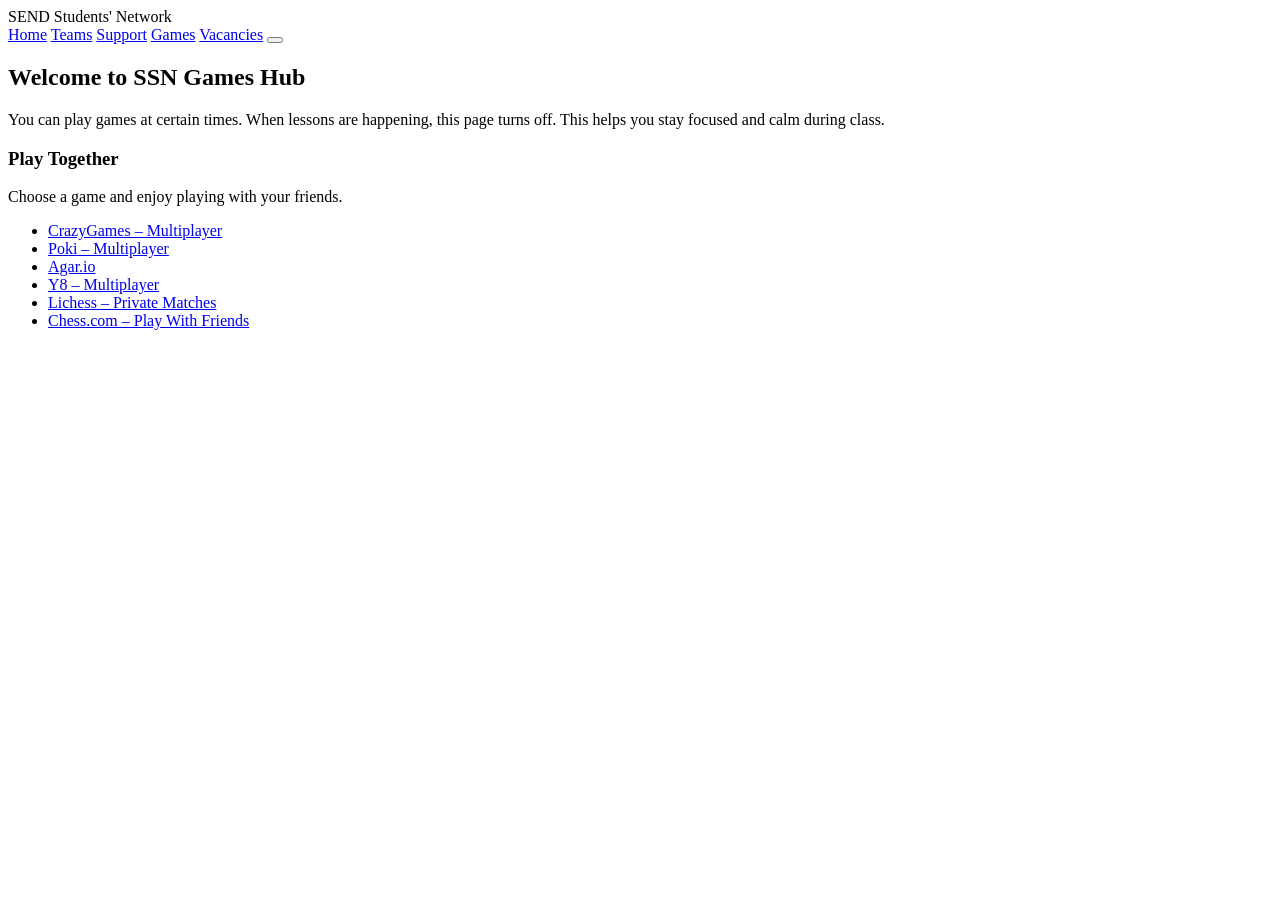
==== games.html @ be175627 "SEND Students' Network Updated the title and header to reflect the new branding for SEND Students' N" ====
<!DOCTYPE html>
<html lang="en">
<head>
    <meta charset="UTF-8">
    <meta name="viewport" content="width=device-width, initial-scale=1">
    <title>SEND Students' Network – Games</title>

    <link rel="stylesheet" href="css/styles.css">
    <script src="main.js" defer></script>
</head>

<body>

    <div class="header">SEND Students' Network</div>

    <nav>
        <a href="index.html">Home</a>
        <a href="msteams.html">Teams</a>
        <a href="support.html">Support</a>
        <a href="games.html">Games</a>
        <a href="vacancies.html">Vacancies</a>
        <button class="hamburger" aria-label="Open menu">
    <span></span>
    <span></span>
    <span></span>
</button>
    </nav>

    <section class="section parallax">
    <h2>Welcome to SSN Games Hub</h2>

    <div class="block">
        <p class="stagger-wide" style="transition-delay:0.2s">
You can play games at certain times.
When lessons are happening, this page turns off.
This helps you stay focused and calm during class.
        </p>
    </div>
</section>

    <!-- Games Section (Visible only during allowed times) -->
    <section id="gamesSection" class="section parallax">
        <h3>Play Together</h3>
 <p class="stagger-wide" style="transition-delay:0.2s">
Choose a game and enjoy playing with your friends.
        </p>
        <div class="block">
            <ul class="game-buttons">
                <li class="stagger-wide" style="transition-delay:0.2s"><a class="game-btn cg" href="https://www.crazygames.com/t/multiplayer" target="_blank">CrazyGames – Multiplayer</a></li>
                <li class="stagger-wide" style="transition-delay:0.3s"><a class="game-btn poki" href="https://poki.com/en/multiplayer" target="_blank">Poki – Multiplayer</a></li>
                <li class="stagger-wide" style="transition-delay:0.4s"><a class="game-btn agar" href="https://agar.io" target="_blank">Agar.io</a></li>
                <li class="stagger-wide" style="transition-delay:0.5s"><a class="game-btn y8" href="https://y8.com/tags/multiplayer" target="_blank">Y8 – Multiplayer</a></li>
                <li class="stagger-wide" style="transition-delay:0.6s"><a class="game-btn lichess" href="https://lichess.org" target="_blank">Lichess – Private Matches</a></li>
                <li class="stagger-wide" style="transition-delay:0.7s"><a class="game-btn chess" href="https://www.chess.com/play" target="_blank">Chess.com – Play With Friends</a></li>
            </ul>
        </div>
    </section>

    <section id="blockedMessage" class="section parallax" style="display:none;">
        <h3 class="section-title typing-wide">Games Unavailable</h3>

        <div class="block">
            <p class="stagger-wide" style="transition-delay:0.2s">The games page is only available at:</p>

            <ul>
                <li class="stagger-wide" style="transition-delay:0.4s">Before 9:00 AM</li>
                <li class="stagger-wide" style="transition-delay:0.6s">12:00 PM – 1:00 PM</li>
                <li class="stagger-wide" style="transition-delay:0.8s">After 4:00 PM</li>
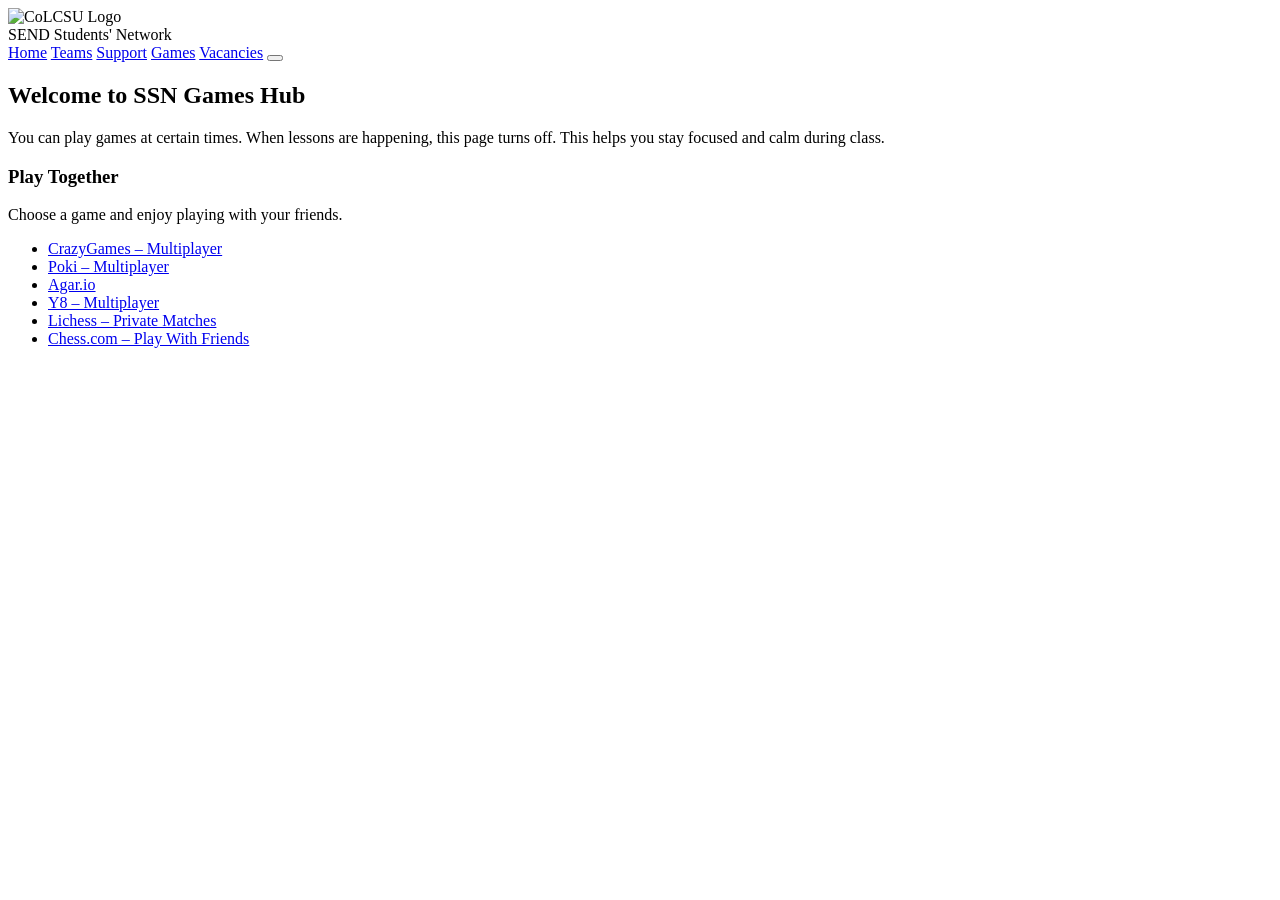
==== commit e57a47bb: "Restore games.html with additional logo section" ====
--- a/games.html
+++ b/games.html
@@ -10,6 +10,11 @@
 </head>
 
 <body>
+
+    <!-- Students' Union Logo -->
+<div class="colcsu-logo-container">
+    <img src="CoLCSU.png" alt="CoLCSU Logo" class="colcsu-logo">
+</div>
 
     <div class="header">SEND Students' Network</div>
 
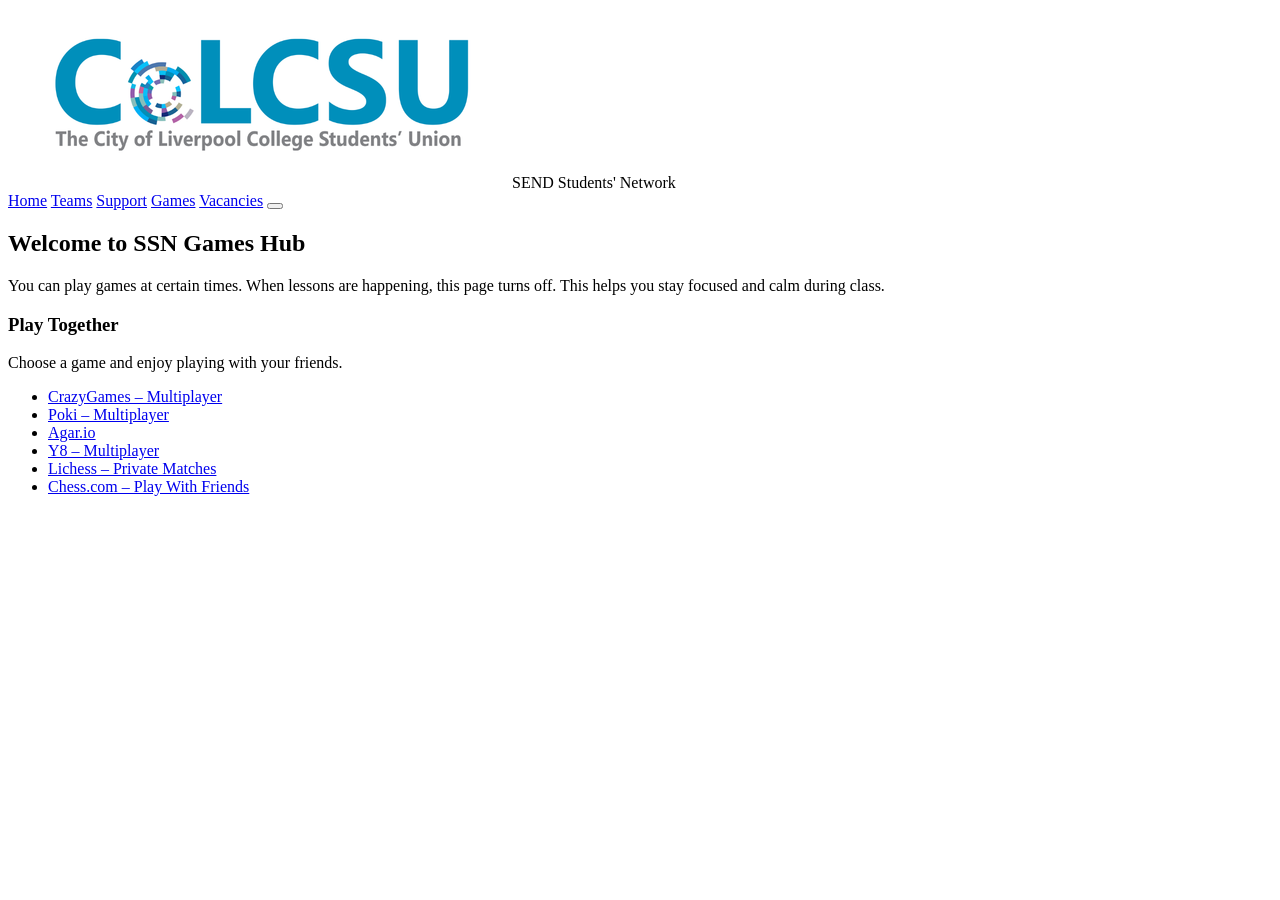
==== commit 74d3932b: "Restore games.html to original version Restored the games.html file to its original state, including" ====
--- a/games.html
+++ b/games.html
@@ -11,12 +11,11 @@
 
 <body>
 
-    <!-- Students' Union Logo -->
-<div class="colcsu-logo-container">
-    <img src="CoLCSU.png" alt="CoLCSU Logo" class="colcsu-logo">
-</div>
-
-    <div class="header">SEND Students' Network</div>
+   <!-- Header -->
+    <div class="header">
+        <img src="CoLCSU.png" alt="CoLCSU Logo" class="colcsu-logo">
+        SEND Students' Network
+    </div>
 
     <nav>
         <a href="index.html">Home</a>
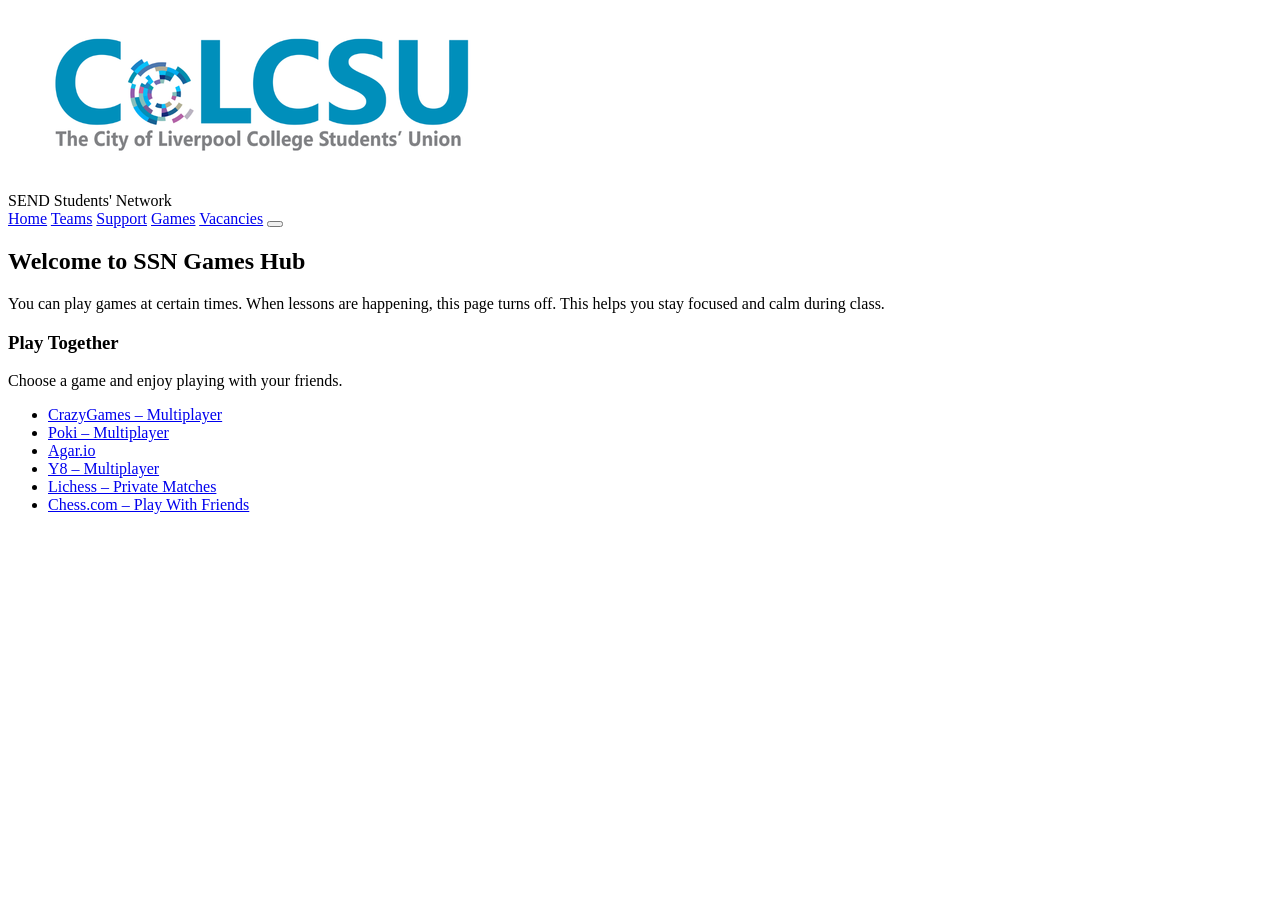
==== commit 6b0ce19d: "Refactor games.html structure and add logo container" ====
--- a/games.html
+++ b/games.html
@@ -11,11 +11,15 @@
 
 <body>
 
-   <!-- Header -->
-    <div class="header">
-        <img src="CoLCSU.png" alt="CoLCSU Logo" class="colcsu-logo">
-        SEND Students' Network
-    </div>
+   <!-- Logo ABOVE the header -->
+<div class="colcsu-logo-container">
+    <img src="CoLCSU.png" alt="CoLCSU Logo" class="colcsu-logo">
+</div>
+
+<!-- Header text ONLY -->
+<div class="header">
+    SEND Students' Network
+</div>
 
     <nav>
         <a href="index.html">Home</a>
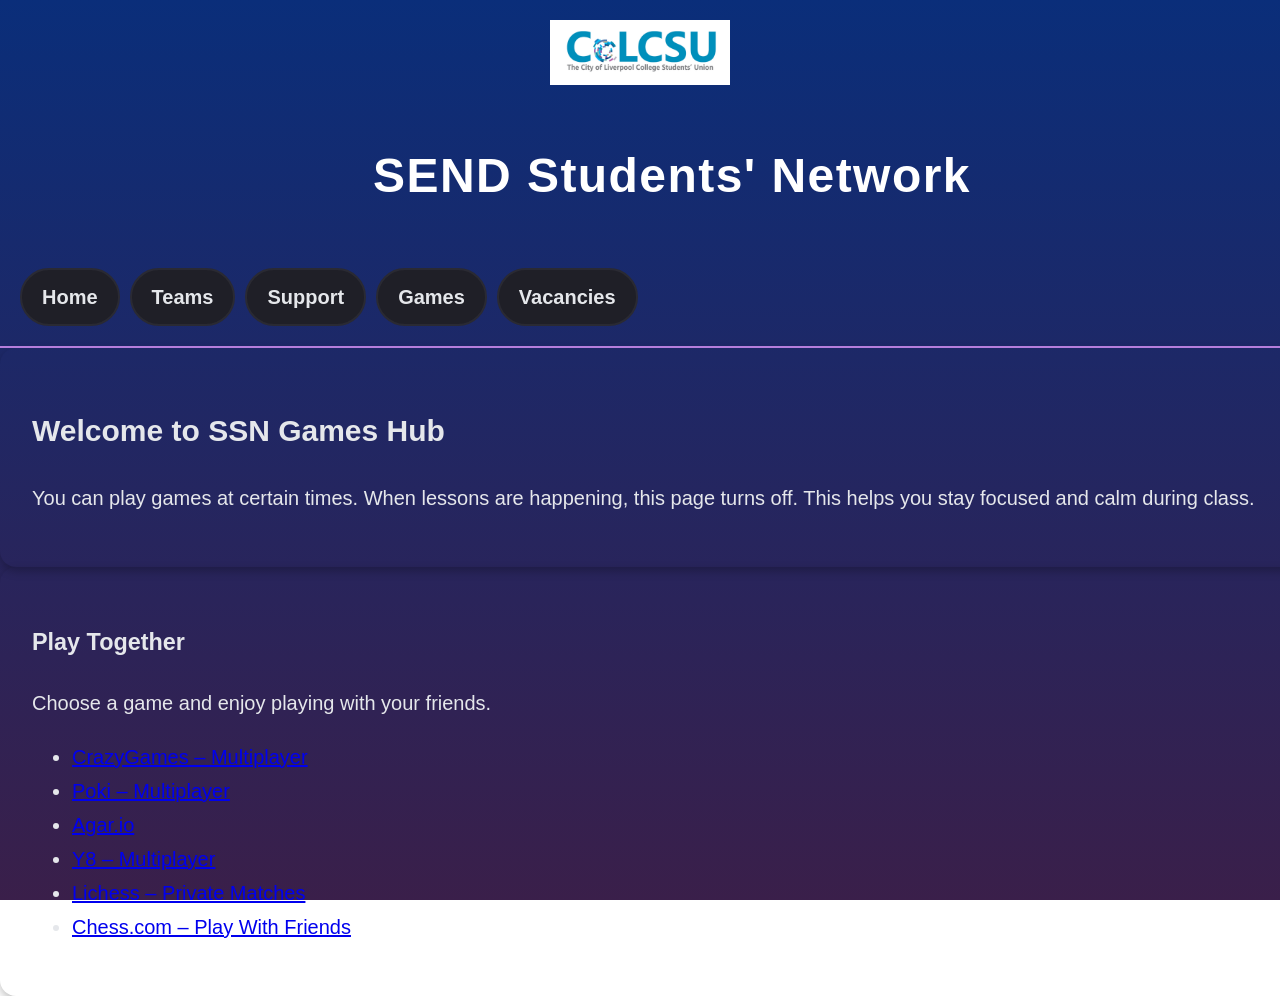
==== commit 0cb31e56: "Fix HTML encoding issues in games.html" ====
--- a/games.html
+++ b/games.html
@@ -5,13 +5,13 @@
     <meta name="viewport" content="width=device-width, initial-scale=1">
     <title>SEND Students' Network – Games</title>
 
-    <link rel="stylesheet" href="css/styles.css">
+    <link rel="stylesheet" href="styles.css">
     <script src="main.js" defer></script>
 </head>
 
 <body>
 
-   <!-- Logo ABOVE the header -->
+<!-- Logo ABOVE the header -->
 <div class="colcsu-logo-container">
     <img src="CoLCSU.png" alt="CoLCSU Logo" class="colcsu-logo">
 </div>
@@ -21,56 +21,85 @@
     SEND Students' Network
 </div>
 
-    <nav>
-        <a href="index.html">Home</a>
-        <a href="msteams.html">Teams</a>
-        <a href="support.html">Support</a>
-        <a href="games.html">Games</a>
-        <a href="vacancies.html">Vacancies</a>
-        <button class="hamburger" aria-label="Open menu">
-    <span></span>
-    <span></span>
-    <span></span>
-</button>
-    </nav>
+<nav>
+    <a href="index.html">Home</a>
+    <a href="msteams.html">Teams</a>
+    <a href="support.html">Support</a>
+    <a href="games.html">Games</a>
+    <a href="vacancies.html">Vacancies</a>
 
-    <section class="section parallax">
+    <button class="hamburger" aria-label="Open menu">
+        <span></span>
+        <span></span>
+        <span></span>
+    </button>
+</nav>
+
+<section class="section parallax">
     <h2>Welcome to SSN Games Hub</h2>
 
     <div class="block">
         <p class="stagger-wide" style="transition-delay:0.2s">
-You can play games at certain times.
-When lessons are happening, this page turns off.
-This helps you stay focused and calm during class.
+            You can play games at certain times.
+            When lessons are happening, this page turns off.
+            This helps you stay focused and calm during class.
         </p>
     </div>
 </section>
 
-    <!-- Games Section (Visible only during allowed times) -->
-    <section id="gamesSection" class="section parallax">
-        <h3>Play Together</h3>
- <p class="stagger-wide" style="transition-delay:0.2s">
-Choose a game and enjoy playing with your friends.
+<!-- Games Section (Visible only during allowed times) -->
+<section id="gamesSection" class="section parallax">
+    <h3>Play Together</h3>
+
+    <p class="stagger-wide" style="transition-delay:0.2s">
+        Choose a game and enjoy playing with your friends.
+    </p>
+
+    <div class="block">
+        <ul class="game-buttons">
+            <li class="stagger-wide" style="transition-delay:0.2s">
+                <a class="game-btn cg" href="https://www.crazygames.com/t/multiplayer" target="_blank">CrazyGames – Multiplayer</a>
+            </li>
+
+            <li class="stagger-wide" style="transition-delay:0.3s">
+                <a class="game-btn poki" href="https://poki.com/en/multiplayer" target="_blank">Poki – Multiplayer</a>
+            </li>
+
+            <li class="stagger-wide" style="transition-delay:0.4s">
+                <a class="game-btn agar" href="https://agar.io" target="_blank">Agar.io</a>
+            </li>
+
+            <li class="stagger-wide" style="transition-delay:0.5s">
+                <a class="game-btn y8" href="https://y8.com/tags/multiplayer" target="_blank">Y8 – Multiplayer</a>
+            </li>
+
+            <li class="stagger-wide" style="transition-delay:0.6s">
+                <a class="game-btn lichess" href="https://lichess.org" target="_blank">Lichess – Private Matches</a>
+            </li>
+
+            <li class="stagger-wide" style="transition-delay:0.7s">
+                <a class="game-btn chess" href="https://www.chess.com/play" target="_blank">Chess.com – Play With Friends</a>
+            </li>
+        </ul>
+    </div>
+</section>
+
+<!-- Blocked Message -->
+<section id="blockedMessage" class="section parallax" style="display:none;">
+    <h3 class="section-title typing-wide">Games Unavailable</h3>
+
+    <div class="block">
+        <p class="stagger-wide" style="transition-delay:0.2s">
+            The games page is only available at:
         </p>
-        <div class="block">
-            <ul class="game-buttons">
-                <li class="stagger-wide" style="transition-delay:0.2s"><a class="game-btn cg" href="https://www.crazygames.com/t/multiplayer" target="_blank">CrazyGames – Multiplayer</a></li>
-                <li class="stagger-wide" style="transition-delay:0.3s"><a class="game-btn poki" href="https://poki.com/en/multiplayer" target="_blank">Poki – Multiplayer</a></li>
-                <li class="stagger-wide" style="transition-delay:0.4s"><a class="game-btn agar" href="https://agar.io" target="_blank">Agar.io</a></li>
-                <li class="stagger-wide" style="transition-delay:0.5s"><a class="game-btn y8" href="https://y8.com/tags/multiplayer" target="_blank">Y8 – Multiplayer</a></li>
-                <li class="stagger-wide" style="transition-delay:0.6s"><a class="game-btn lichess" href="https://lichess.org" target="_blank">Lichess – Private Matches</a></li>
-                <li class="stagger-wide" style="transition-delay:0.7s"><a class="game-btn chess" href="https://www.chess.com/play" target="_blank">Chess.com – Play With Friends</a></li>
-            </ul>
-        </div>
-    </section>
 
-    <section id="blockedMessage" class="section parallax" style="display:none;">
-        <h3 class="section-title typing-wide">Games Unavailable</h3>
+        <ul>
+            <li class="stagger-wide" style="transition-delay:0.4s">Before 9am</li>
+            <li class="stagger-wide" style="transition-delay:0.6s">12pm – 1pm</li>
+            <li class="stagger-wide" style="transition-delay:0.8s">After 4pm</li>
+        </ul>
+    </div>
+</section>
 
-        <div class="block">
-            <p class="stagger-wide" style="transition-delay:0.2s">The games page is only available at:</p>
-
-            <ul>
-                <li class="stagger-wide" style="transition-delay:0.4s">Before 9:00 AM</li>
-                <li class="stagger-wide" style="transition-delay:0.6s">12:00 PM – 1:00 PM</li>
-                <li class="stagger-wide" style="transition-delay:0.8s">After 4:00 PM</li>
+</body>
+</html>
--- a/styles.css
+++ b/styles.css
@@ -0,0 +1,378 @@
+/* ============================================================
+   2026 GLOBAL SYSTEM — TOKENS & RESET
+   ============================================================ */
+:root {
+    --bg-main: linear-gradient(#0a2e7a, #3a1f4a);
+    --bg-card: transparent;
+    --bg-nav: transparent;
+    --bg-footer: #0a0a0f;
+
+    --text-main: #e5e7eb;
+    --text-muted: #ccc;
+    --text-accent: #b57edc;
+
+    --radius-sm: 10px;
+    --radius-md: 16px;
+    --radius-full: 999px;
+
+    --shadow-soft: 0 4px 10px rgba(0,0,0,0.25);
+    --shadow-strong: 0 8px 20px rgba(0,0,0,0.35);
+
+    --space-xs: clamp(6px, 1vw, 10px);
+    --space-sm: clamp(12px, 2vw, 20px);
+    --space-md: clamp(18px, 3vw, 32px);
+    --space-lg: clamp(24px, 4vw, 40px);
+
+    --font-base: clamp(16px, 2vw, 20px);
+    --font-title: clamp(1.6rem, 5vw, 2.4rem);
+    --font-section: clamp(1.4rem, 4vw, 2rem);
+}
+
+html, body {
+    margin: 0;
+    padding: 0;
+    width: 100%;
+   background: var(--bg-main);
+    background-attachment: fixed; /* keeps gradient stable */
+    color: var(--text-main);
+    font-family: 'Inter', 'Segoe UI', Arial, sans-serif;
+    font-size: var(--font-base);
+    line-height: 1.7;
+    scroll-behavior: smooth;
+    overflow-x: hidden;
+}
+
+/* ============================================================
+   LAYOUT CONTAINERS
+   ============================================================ */
+main, section, nav, .header, footer {
+    width: 100%;
+    margin: 0;
+    padding: 0;
+}
+
+/* ============================================================
+   HEADER — DARK PRIDE
+   ============================================================ */
+.header {
+    padding: var(--space-sm) var(--space-md) var(--space-md);
+    background: none;        /* removes gradient */
+    color: #fff;
+    text-align: center;
+    font-size: var(--font-title);
+    font-weight: 700;
+    letter-spacing: 0.03em;
+    box-shadow: none;        /* optional: remove shadow */
+    text-wrap: balance;
+    margin-top: 10px;
+}
+
+/* ============================================================
+   NAVIGATION
+   ============================================================ */
+nav {
+    background: var(--bg-nav);
+    border-bottom: 2px solid var(--text-accent);
+    padding: var(--space-sm);
+    display: flex;
+    gap: var(--space-xs);
+    flex-wrap: wrap;
+    position: sticky;
+    top: 0;
+    z-index: 100;
+    overflow-x: hidden;
+}
+
+nav a {
+    font-weight: 600;
+    padding: var(--space-xs) var(--space-sm);
+    border-radius: var(--radius-full);
+    background: #1f1f27;
+    color: var(--text-main);
+    text-decoration: none;
+    border: 2px solid #2a2a33;
+    transition: background 0.25s ease, border-color 0.25s ease;
+}
+
+nav a:hover {
+    background: #262630;
+    border-color: var(--text-accent);
+}
+
+/* ============================================================
+   HAMBURGER MENU
+   ============================================================ */
+.hamburger {
+    display: none;
+    flex-direction: column;
+    gap: 5px;
+    background: none;
+    border: none;
+    cursor: pointer;
+    padding: 8px;
+}
+
+.hamburger span {
+    width: 28px;
+    height: 3px;
+    background: var(--text-main);
+    border-radius: 2px;
+    transition: transform 0.3s ease, opacity 0.3s ease;
+}
+
+@media (max-width: 600px) {
+    .hamburger {
+        display: flex;
+    }
+
+    nav {
+        flex-direction: column;
+        align-items: stretch;
+    }
+
+    nav a {
+        display: none;
+    }
+
+    nav.open a {
+        display: block;
+    }
+}
+
+nav.open .hamburger span:nth-child(1) {
+    transform: translateY(8px) rotate(45deg);
+}
+
+nav.open .hamburger span:nth-child(2) {
+    opacity: 0;
+}
+
+nav.open .hamburger span:nth-child(3) {
+    transform: translateY(-8px) rotate(-45deg);
+}
+
+/* ============================================================
+   SECTIONS
+   ============================================================ */
+.section {
+    padding: var(--space-md);
+    background: var(--bg-card);
+    border-radius: var(--radius-md);
+    box-shadow: var(--shadow-soft);
+    opacity: 0;
+    transform: translateY(4%) scale(0.99);
+    transition: opacity 0.8s ease, transform 0.8s ease;
+}
+
+.section.visible {
+    opacity: 1;
+    transform: translateY(0) scale(1);
+}
+
+/* ============================================================
+   TITLES
+   ============================================================ */
+.section-title {
+    font-size: var(--font-section);
+    font-weight: 700;
+    margin-bottom: var(--space-sm);
+    color: var(--text-accent);
+    text-align: center;
+}
+
+/* ============================================================
+   PROFILE CARDS
+   ============================================================ */
+.profile-card {
+    display: flex;
+    align-items: center;
+    background: #2a2a2a;
+    border: 1px solid #3a3a3a;
+    padding: var(--space-sm);
+    border-radius: var(--radius-md);
+    margin: 0 auto var(--space-sm);
+    max-width: 600px;
+    text-align: left;
+}
+
+.profile-icon {
+    width: 70px;
+    height: 70px;
+    background: #3a3a3a;
+    border-radius: 50%;
+    margin-right: var(--space-sm);
+    overflow: hidden;
+}
+
+.profile-icon img {
+    width: 100%;
+    height: 100%;
+    object-fit: cover;
+}
+
+.profile-info h3 {
+    margin: 0;
+    font-size: 18px;
+    color: #fff;
+}
+
+.profile-info p {
+    margin: 4px 0 0;
+    font-size: 15px;
+    color: var(--text-muted);
+}
+
+@media (max-width: 600px) {
+    .profile-card {
+        flex-direction: column;
+        text-align: center;
+    }
+
+    .profile-icon {
+        margin-right: 0;
+        margin-bottom: var(--space-xs);
+    }
+}
+
+/* ============================================================
+   CALENDAR
+   ============================================================ */
+.fullwidth-calendar {
+    width: 100%;
+    margin: 0;
+    padding: 0;
+}
+
+.fullwidth-calendar h2 {
+    margin: var(--space-sm) 0;
+    padding: 0 var(--space-sm);
+    text-align: center;
+}
+
+.calendar-frame {
+    width: 100%;
+    height: 90vh;
+    border: none;
+}
+
+/* ============================================================
+   FOOTER
+   ============================================================ */
+footer {
+    padding: var(--space-sm);
+    background: var(--bg-footer);
+    color: #cfcfd8;
+    text-align: center;
+    font-size: clamp(0.8rem, 2vw, 1rem);
+    margin-top: var(--space-md);
+}
+
+/* ============================================================
+   LOGO — FIXED (no background behind logo)
+   ============================================================ */
+.colcsu-logo-container {
+    background: none;
+    text-align: center;
+    margin-top: 20px;
+    margin-bottom: 20px; /* increased spacing */
+}
+
+.colcsu-logo {
+    width: 180px;
+    height: auto;
+}
+
+/* ============================================================
+   MOBILE HEADER FIX
+   ============================================================ */
+@media (max-width: 600px) {
+    .header {
+        padding: var(--space-sm);
+        font-size: 1.4rem;
+        line-height: 1.2;
+        word-break: break-word;
+        overflow: hidden;
+        text-wrap: balance;
+    }
+}
+
+/* ============================================================
+   SSN BUTTON
+   ============================================================ */
+.ssn-button {
+  --ssn-primary: #4c6fff;
+  --ssn-secondary: #8b5cf6;
+  --ssn-glow: rgba(76, 111, 255, 0.35);
+
+  display: inline-flex;
+  align-items: center;
+  justify-content: center;
+  padding: 0.75rem 1.6rem;
+  border-radius: 999px;
+  border: none;
+
+  background: linear-gradient(135deg,
+      var(--ssn-primary),
+      var(--ssn-secondary)
+  );
+
+  color: #ffffff;
+  font-weight: 600;
+  font-size: 0.95rem;
+  letter-spacing: 0.03em;
+  cursor: pointer;
+  position: relative;
+  isolation: isolate;
+
+  box-shadow: 0 0 0 0 var(--ssn-glow);
+  transition:
+    transform 180ms ease,
+    box-shadow 220ms ease,
+    background 220ms ease,
+    filter 220ms ease;
+}
+
+.ssn-button::before {
+  content: "";
+  position: absolute;
+  inset: -2px;
+  border-radius: inherit;
+  background: radial-gradient(circle at 0% 0%, rgba(255,255,255,0.25), transparent 55%);
+  opacity: 0;
+  transition: opacity 220ms ease;
+  z-index: -1;
+}
+
+.ssn-button:hover {
+  transform: translateY(-1px) scale(1.02);
+  box-shadow: 0 10px 25px -10px var(--ssn-glow);
+  filter: brightness(1.05);
+}
+
+.ssn-button:hover::before {
+  opacity: 1;
+}
+
+.ssn-button:active {
+  transform: translateY(1px) scale(0.98);
+  box-shadow: 0 4px 12px -6px var(--ssn-glow);
+}
+
+.ssn-button:focus-visible {
+  outline: 2px solid #ffffff;
+  outline-offset: 3px;
+}
+
+/* ============================================================
+   TWO COLUMN LAYOUT
+   ============================================================ */
+.two-column {
+    display: flex;
+    flex-wrap: wrap;
+    gap: 30px;
+}
+
+.column-left,
+.column-right {
+    flex: 1 1 450px;
+}
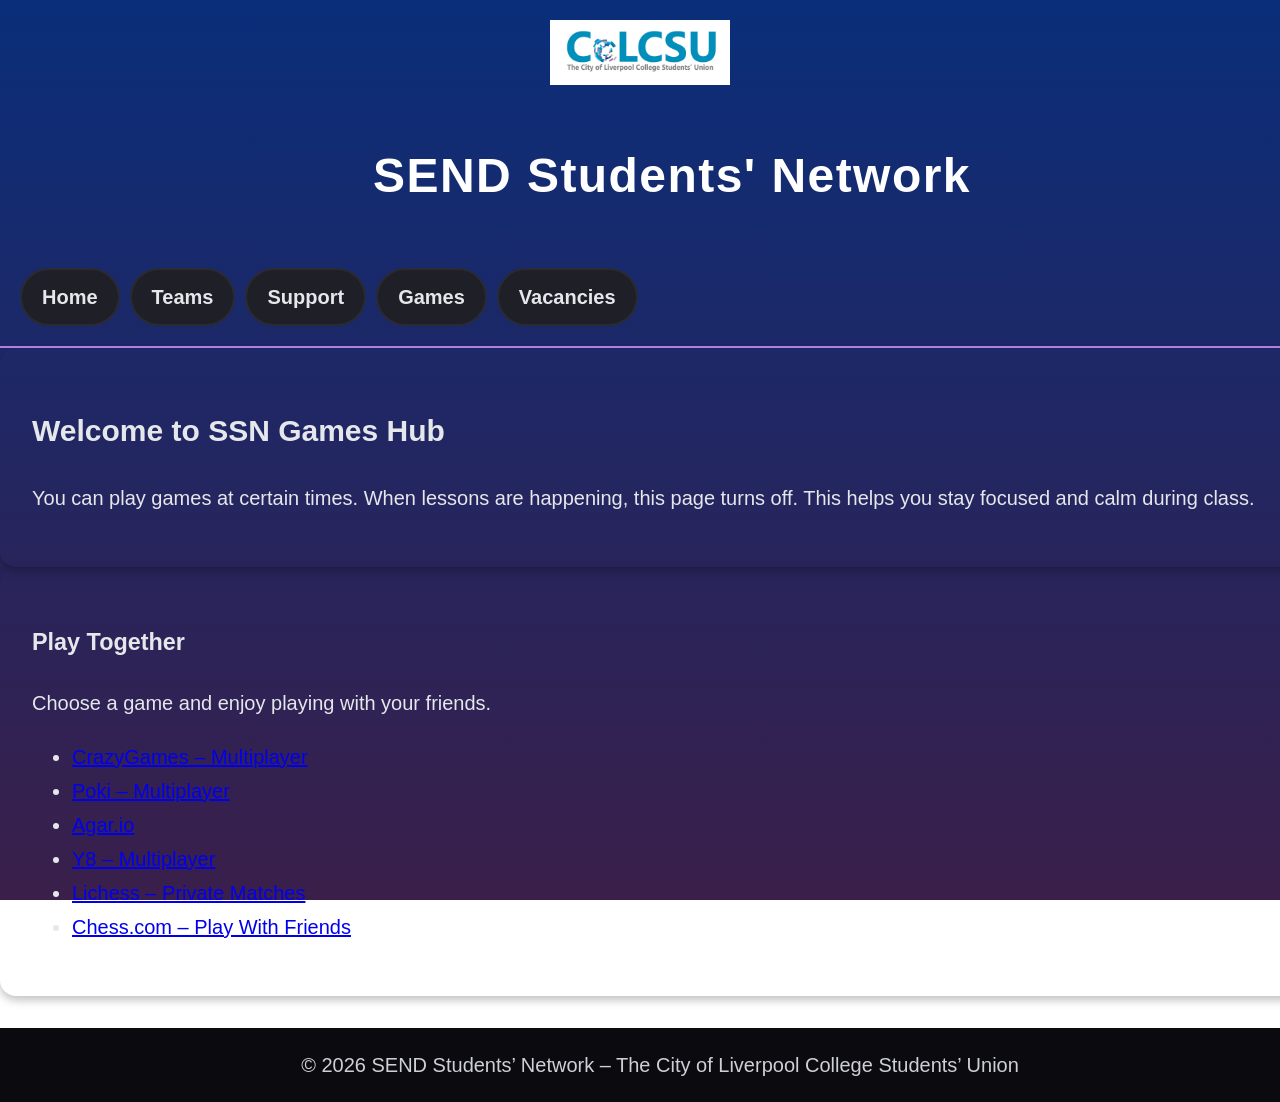
==== commit f4e958ed: "Add footer with copyright information Added footer to the games page indicating copyright informatio" ====
--- a/games.html
+++ b/games.html
@@ -97,9 +97,13 @@
             <li class="stagger-wide" style="transition-delay:0.4s">Before 9am</li>
             <li class="stagger-wide" style="transition-delay:0.6s">12pm – 1pm</li>
             <li class="stagger-wide" style="transition-delay:0.8s">After 4pm</li>
-        </ul>
-    </div>
-</section>
+       </ul>
+        </div>
+    </section>
+
+    <footer>
+        © 2026 SEND Students’ Network – The City of Liverpool College Students’ Union
+    </footer>
 
 </body>
 </html>
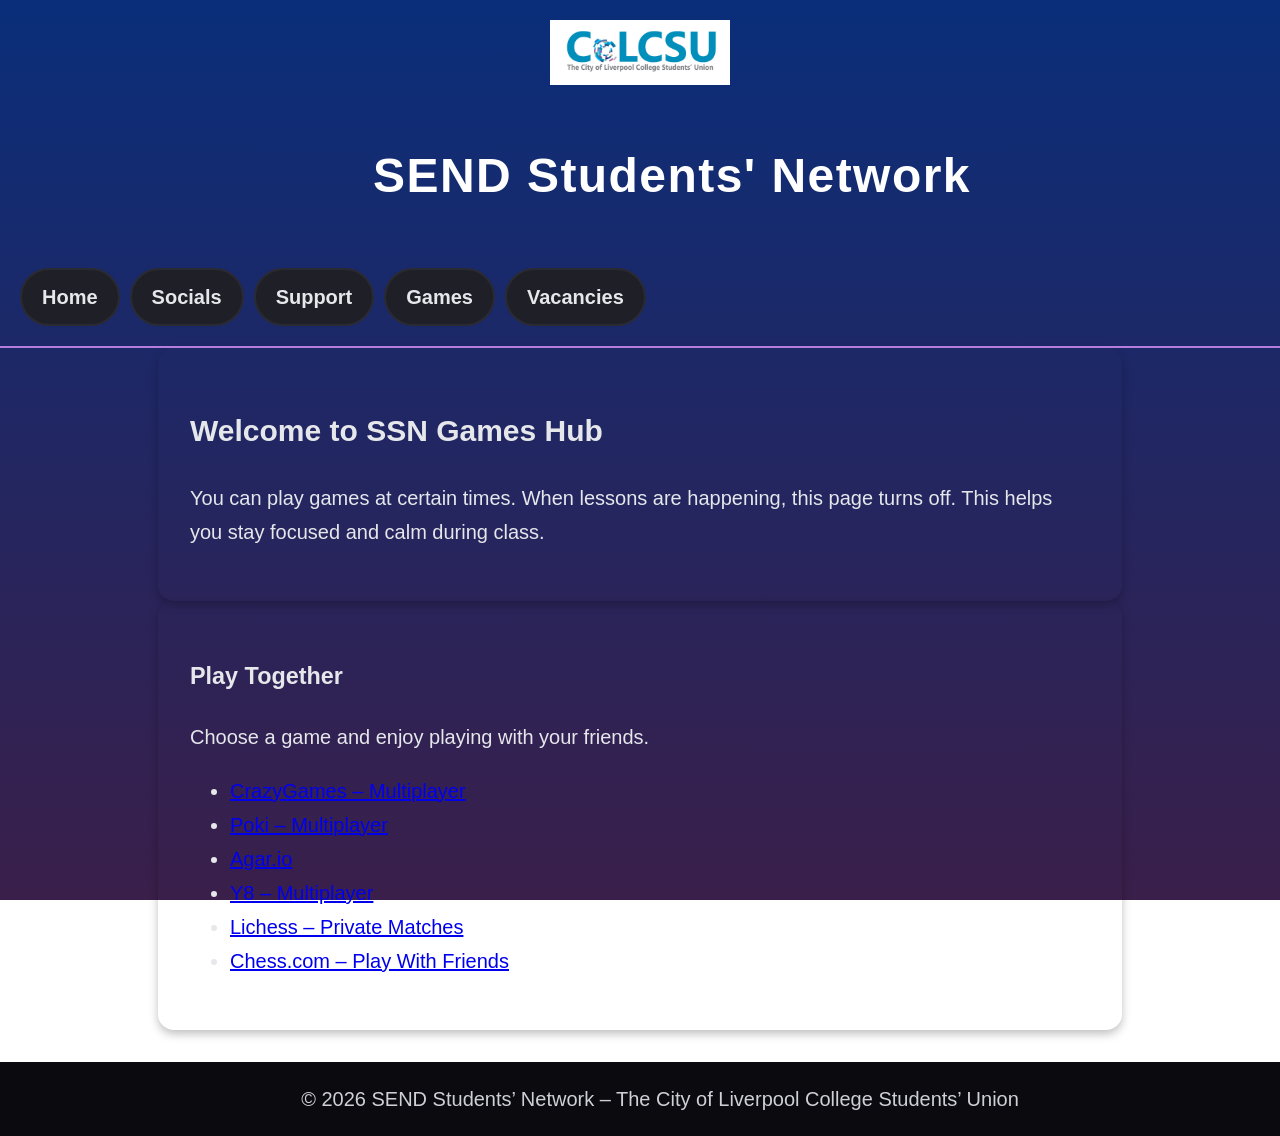
==== commit b2c46a32: "Fix HTML formatting and update navigation links" ====
--- a/games.html
+++ b/games.html
@@ -23,7 +23,7 @@
 
 <nav>
     <a href="index.html">Home</a>
-    <a href="msteams.html">Teams</a>
+    <a href="socials.html">Socials</a>
     <a href="support.html">Support</a>
     <a href="games.html">Games</a>
     <a href="vacancies.html">Vacancies</a>
--- a/styles.css
+++ b/styles.css
@@ -155,6 +155,8 @@
    SECTIONS
    ============================================================ */
 .section {
+    max-width: clamp(320px, 90vw, 900px); /* dynamic width for mobile + desktop */
+    margin: 0 auto; /* centers the card */
     padding: var(--space-md);
     background: var(--bg-card);
     border-radius: var(--radius-md);
